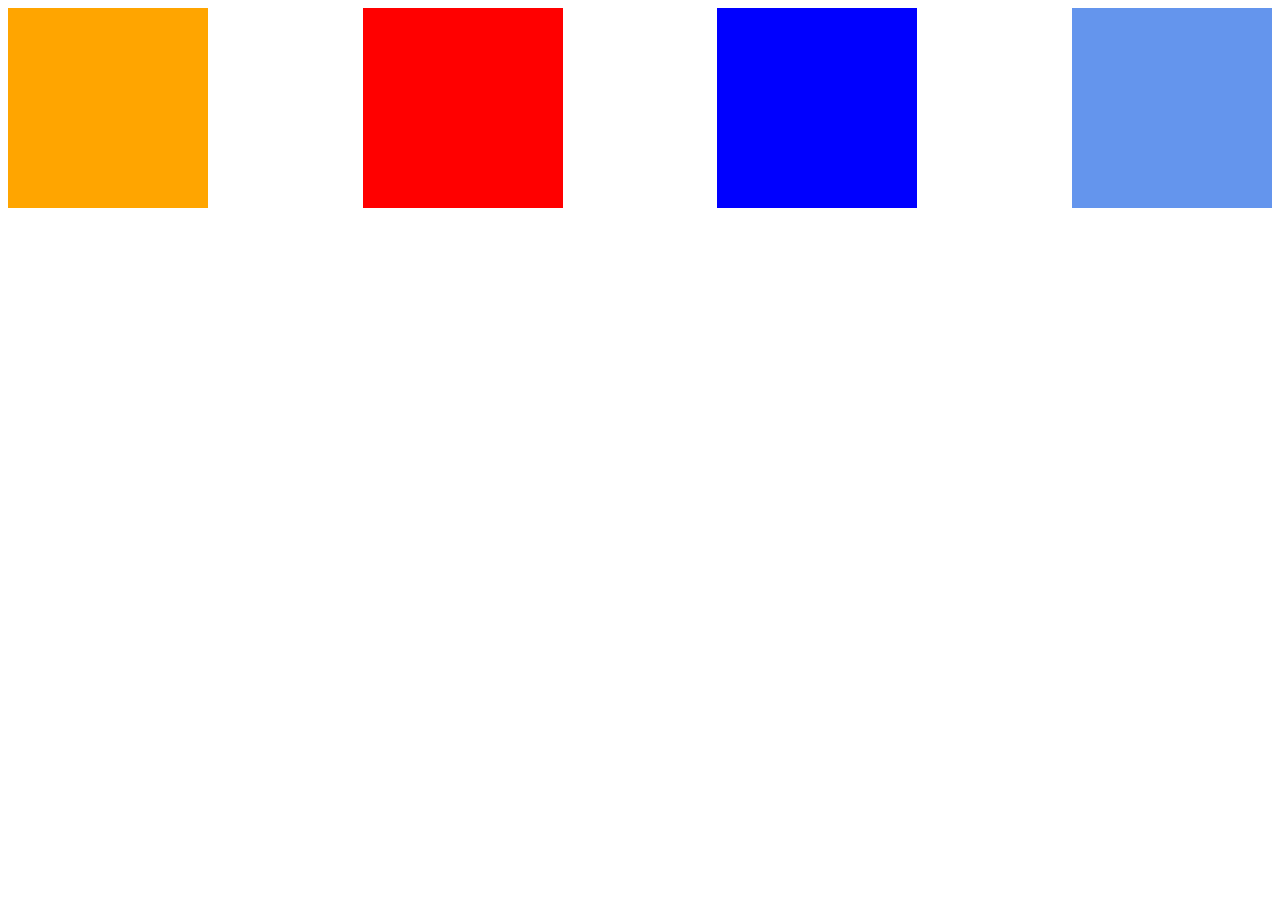
==== 4./index.html @ ec23c837 "initial commit" ====
<!DOCTYPE html>
<html lang="en">
<head>
    <meta charset="UTF-8">
    <meta http-equiv="X-UA-Compatible" content="IE=edge">
    <meta name="viewport" content="width=device-width, initial-scale=1.0">
    <title>Click Tecla</title>
    <link rel="stylesheet" href="assets/css/style.css">
</head>
<body>
    <div class="container" id="container">

        <div id="caja1" style="height: 200px; width: 200px; background-color: orange;"></div>
        <div id="caja2" style="height: 200px; width: 200px; background-color: red;"></div>
        <div id="caja3" style="height: 200px; width: 200px; background-color: blue;"></div>
        <div id="caja4" style="height: 200px; width: 200px; background-color: cornflowerblue;"></div>
    
    </div>
    
</body>
</html>
---- 4./assets/css/style.css ----
.container div{
    
}

.container{
    display: flex;
    flex-direction: row;
    justify-content: space-between;
    align-items: center;
}
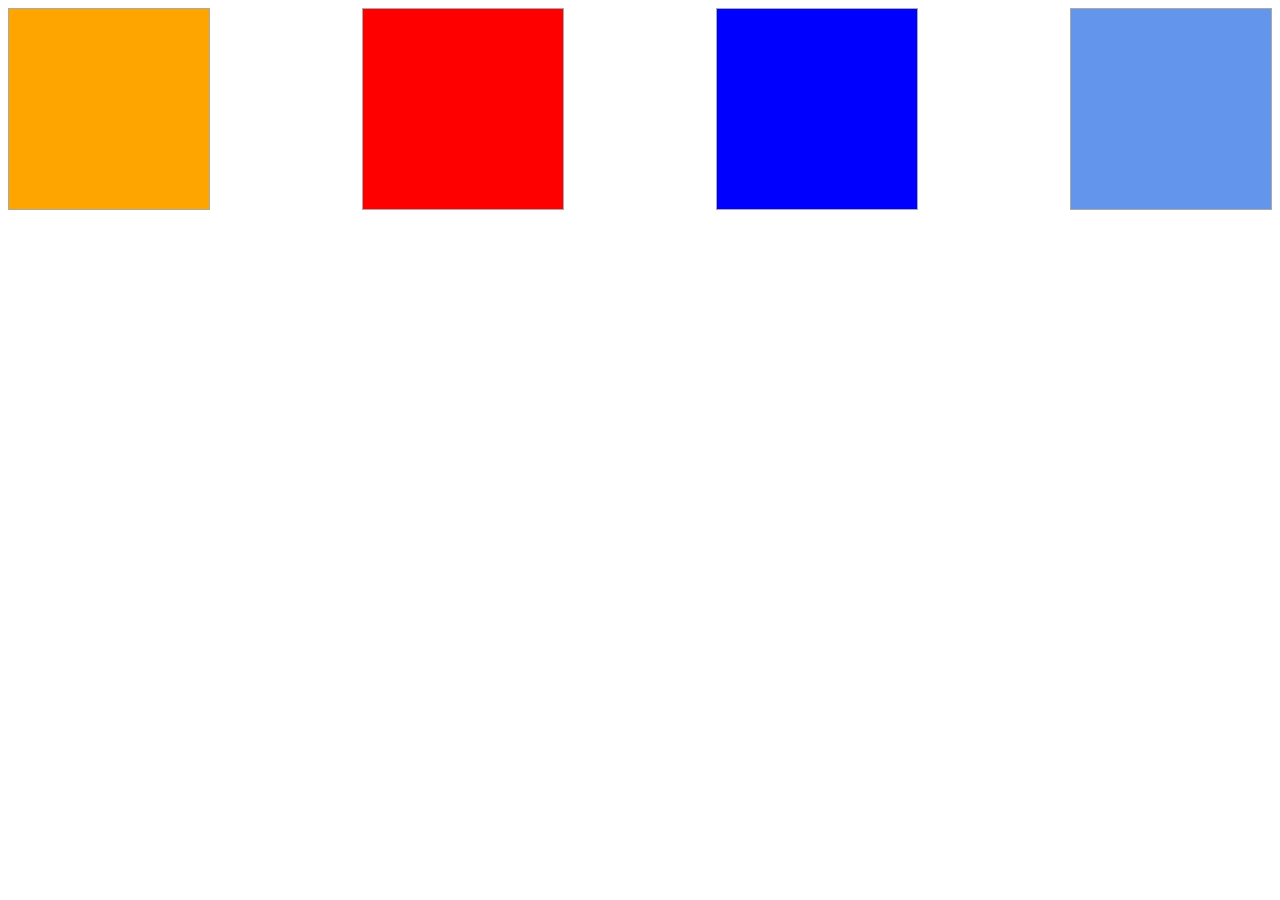
==== commit c1a7407b: "ajustes finales" ====
--- a/4./index.html
+++ b/4./index.html
@@ -17,5 +17,24 @@
     
     </div>
     
+    <script>
+        let color = "white"
+        document.addEventListener('keydown', function (event) {
+            if (event.key === 'a') {
+            color = "blue"
+            } else if (event.key === 's') {
+            color = "red"
+            } else if (event.key === 'd'){
+                color="cornflowerblue"
+            } else{
+                color= "white"
+            }
+            })
+
+        document.addEventListener('click', function(event){
+            let div=document.getElementById(event.target.id);
+            div.style.backgroundColor = color;
+        })
+    </script>
 </body>
 </html>--- a/4./assets/css/style.css
+++ b/4./assets/css/style.css
@@ -1,5 +1,5 @@
 .container div{
-    
+    border: 1px solid darkgray;
 }
 
 .container{
